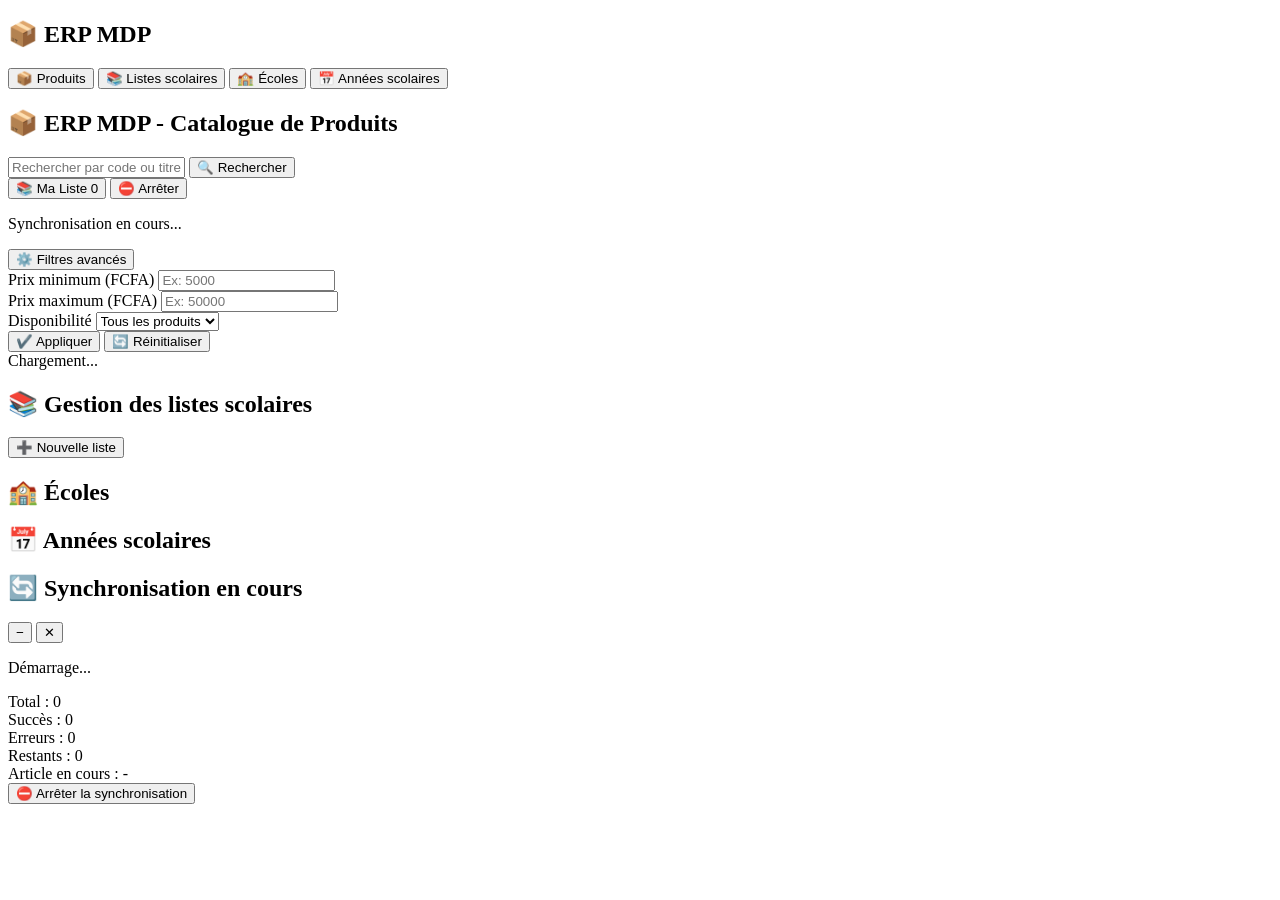
==== backend/app/static/index.html @ 3eb855b2 "Mise à jour" ====
<!DOCTYPE html>
<html lang="fr">
<head>
    <meta charset="UTF-8">
    <meta name="viewport" content="width=device-width, initial-scale=1.0">
    <title>ERP MDP - Produits</title>

    <link rel="preconnect" href="https://fonts.googleapis.com">
    <link rel="preconnect" href="https://fonts.gstatic.com" crossorigin>
    <link href="https://fonts.googleapis.com/css2?family=Inter:wght@400;500;600;700;800&display=swap" rel="stylesheet">

    <link rel="stylesheet" href="/static/css/style.css">
</head>

<body>

<div class="erp-layout">

    <!-- ================= SIDEBAR ================= -->
    <aside class="sidebar">
        <h2 class="logo">📦 ERP MDP</h2>

        <nav id="sidebar-nav">
            <!-- Nous utiliserons des attributs data-* pour gérer la navigation en JS -->
            <button class="nav-btn active" data-target="products">
                📦 Produits
            </button>

            <button class="nav-btn" data-target="lists">
                📚 Listes scolaires
            </button>

            <button class="nav-btn" data-target="schools">
                🏫 Écoles
            </button>

            <button class="nav-btn" data-target="years">
                📅 Années scolaires
            </button>
        </nav>
    </aside>

    <!-- ================= CONTENT ================= -->
    <main class="main-content">

        <!-- ================= PAGE PRODUITS ================= -->
        <section id="page-products" class="page active">

            <header>
                <h1>📦 ERP MDP - Catalogue de Produits</h1>

                <div class="search-section">

                    <!-- Recherche -->
                    <div class="search-bar">
                        <input 
                            type="text" 
                            id="searchInput" 
                            placeholder="Rechercher par code ou titre..."
                            class="search-input"
                            aria-label="Rechercher un produit par code ou titre"
                        >
                        <button id="searchBtn" class="search-btn">🔍 Rechercher</button>
                    </div>

                    <!-- Admin -->
                    <div class="admin-panel">

                        <button id="viewListBtn" class="view-list-btn">
                            📚 Ma Liste 
                            <span id="cartBadge">0</span>
                        </button>

                      
                        <button
                            id="stopSyncBtn"
                            class="stop-sync-btn hidden">
                            ⛔ Arrêter
                        </button>

                        <div id="syncProgress" class="sync-progress hidden">
                            <div class="progress-bar">
                                <div id="progressFill" class="progress-fill"></div>
                            </div>
                            <p id="syncMessage">Synchronisation en cours...</p>
                        </div>
                    </div>

                </div>

                <!-- ✅ AJOUT : Bouton d'activation des filtres -->
                <div class="filters-toggle">
                    <button id="toggleFilters" class="toggle-btn">⚙️ Filtres avancés</button>
                </div>

                <!-- ✅ AJOUT : Panneau des filtres avancés (masqué par défaut) -->
                <div id="filtersPanel" class="filters-panel hidden">
                    <div class="filter-group">
                        <label for="minPrice">Prix minimum (FCFA)</label>
                        <input type="number" id="minPrice" placeholder="Ex: 5000">
                    </div>
                    <div class="filter-group">
                        <label for="maxPrice">Prix maximum (FCFA)</label>
                        <input type="number" id="maxPrice" placeholder="Ex: 50000">
                    </div>
                    <div class="filter-group">
                        <label for="disponibiliteFilter">Disponibilité</label>
                        <select id="disponibiliteFilter">
                            <option value="">Tous les produits</option>
                            <option value="1">✅ Disponible</option>
                            <option value="0">❌ Indisponible</option>
                        </select>
                    </div>
                    <button id="applyFilters" class="apply-filters-btn">✔️ Appliquer</button>
                    <button id="resetFilters" class="reset-filters-btn">🔄 Réinitialiser</button>
                </div>

            </header>

            <!-- Remplacement de main par une div class="page-body" -->
            <div class="page-body">

                <div id="loading" class="loading">Chargement...</div>
                <div id="error" class="error"></div>

                <div id="statsBar" class="stats-bar">
                    <span id="statsText"></span>
                </div>

                <div id="productsContainer" class="products-grid"></div>

                <div id="pagination" class="pagination"></div>

            </div>

        </section>

        <!-- ================= PAGE LISTES ================= -->
        <section id="page-lists" class="page hidden">

            <div class="page-header">
                <h1>📚 Gestion des listes scolaires</h1>

                <button id="createListBtn" class="btn btn-primary">
                    ➕ Nouvelle liste
                </button>
            </div>

            <div id="listsContainer"></div>

        </section>

        <!-- ================= PAGE ECOLES ================= -->
        <section id="page-schools" class="page hidden">
            <h1>🏫 Écoles</h1>
            <div id="schoolsContainer"></div>
        </section>

        <!-- ================= PAGE YEARS ================= -->
        <section id="page-years" class="page hidden">
            <h1>📅 Années scolaires</h1>
            <div id="yearsContainer"></div>
        </section>

    </main>
</div>

<!-- ================= MODAL SYNCHRONISATION ================= -->
<div id="syncModal" class="sync-modal hidden">

    <div class="sync-modal-content" id="syncModalContent">

        <div class="sync-modal-header">
            <h2>🔄 Synchronisation en cours</h2>
            <div class="sync-modal-controls">
                <button id="minimizeModal" class="modal-btn" title="Réduire">−</button>
                <button id="closeModal" class="modal-btn" title="Fermer">✕</button>
            </div>
        </div>

        <div class="sync-modal-content-body">
            <div class="progress-bar">
                <div id="modalProgressFill" class="progress-fill"></div>
            </div>

            <p id="modalSyncMessage">Démarrage...</p>

            <div class="sync-stats">
                <div>Total : <span id="syncTotal">0</span></div>
                <div>Succès : <span id="syncSuccess">0</span></div>
                <div>Erreurs : <span id="syncFailed">0</span></div>
                <div>Restants : <span id="syncRemaining">0</span></div>
            </div>

            <div id="currentProduct">Article en cours : -</div>

            <div id="syncLogs" class="sync-logs"></div>

            <div class="sync-modal-actions">
                <button id="stopSyncBtnModal" class="stop-sync-btn">
                    ⛔ Arrêter la synchronisation
                </button>
            </div>
        </div>

    </div>

</div>

<!-- Modales génériques -->
<div id="modalsContainer"></div>

<!-- Utilisation de type="module" pour permettre la modularité du JS -->
<script type="module" src="/static/js/app.js"></script>

</body>
</html>
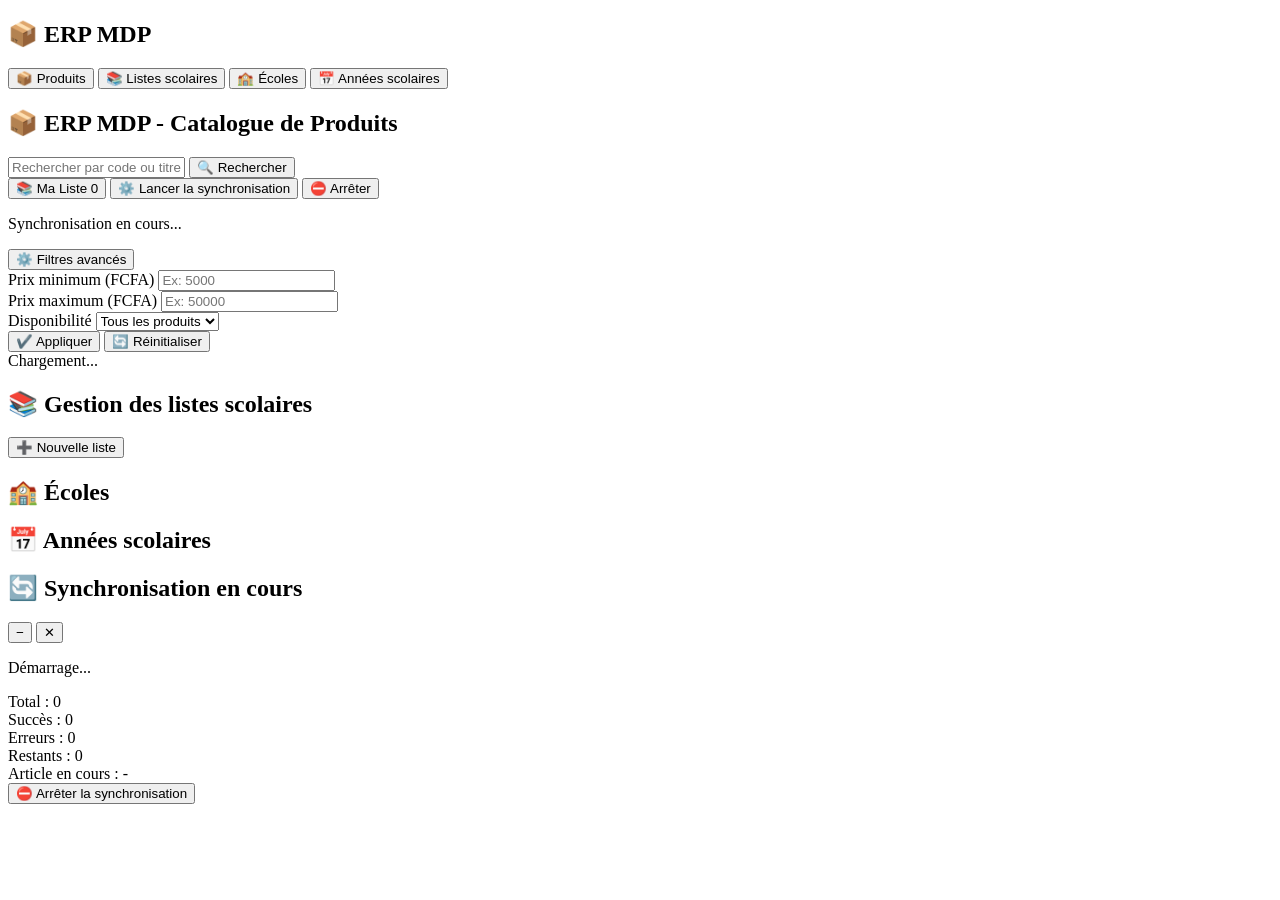
==== commit c6e9ea90: "Mise à jour" ====
--- a/backend/app/static/index.html
+++ b/backend/app/static/index.html
@@ -71,7 +71,10 @@
                             <span id="cartBadge">0</span>
                         </button>
 
-                      
+                        <button id="syncBtn" class="sync-btn">
+                            ⚙️ Lancer la synchronisation
+                        </button>
+
                         <button
                             id="stopSyncBtn"
                             class="stop-sync-btn hidden">
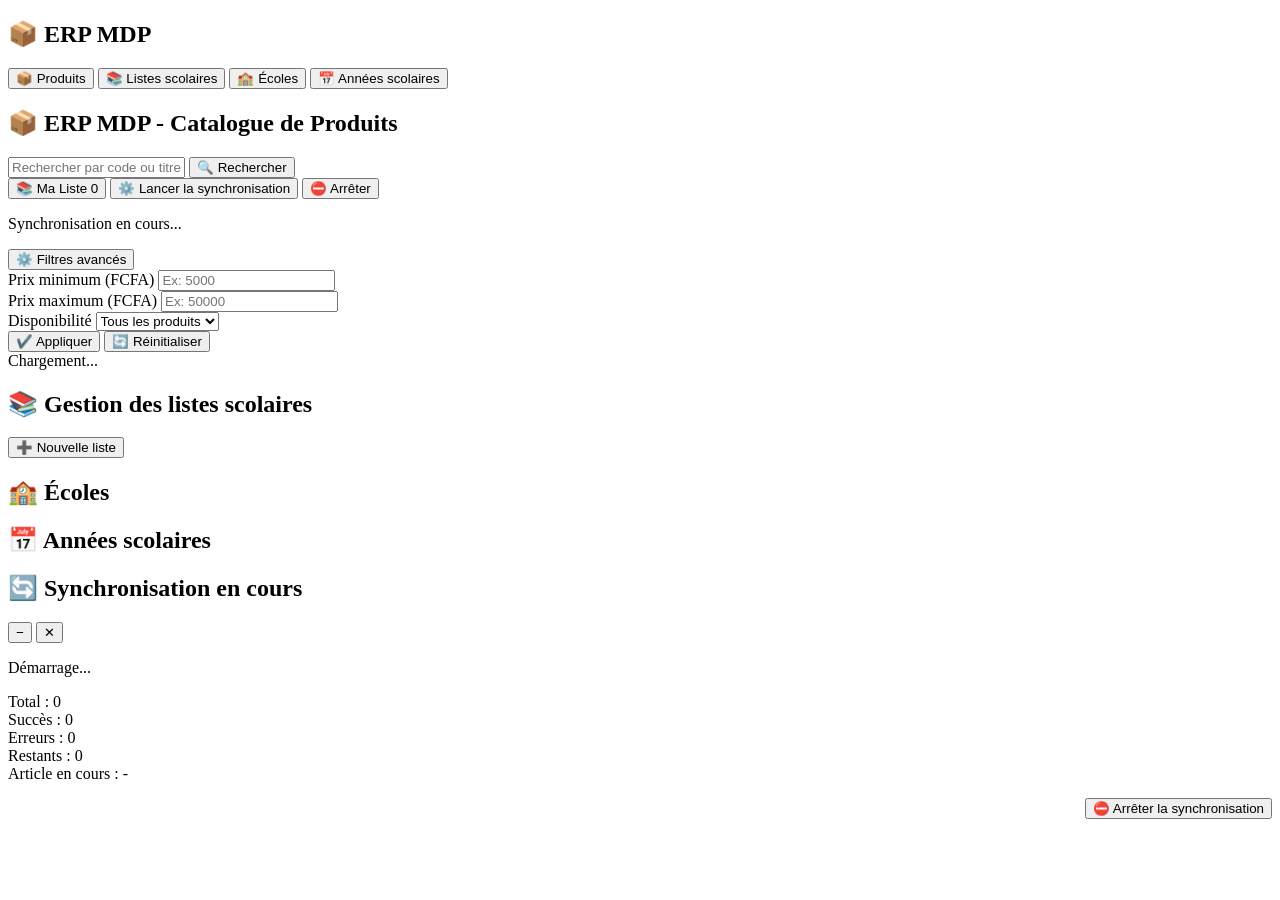
==== commit 67042320: "Mise à jour" ====
--- a/backend/app/static/index.html
+++ b/backend/app/static/index.html
@@ -75,9 +75,10 @@
                             ⚙️ Lancer la synchronisation
                         </button>
 
+                        <!-- Modification de classe : stop-sync-btn -> btn btn-danger -->
                         <button
                             id="stopSyncBtn"
-                            class="stop-sync-btn hidden">
+                            class="btn btn-danger hidden">
                             ⛔ Arrêter
                         </button>
 
@@ -91,12 +92,12 @@
 
                 </div>
 
-                <!-- ✅ AJOUT : Bouton d'activation des filtres -->
+                <!-- Bouton d'activation des filtres -->
                 <div class="filters-toggle">
                     <button id="toggleFilters" class="toggle-btn">⚙️ Filtres avancés</button>
                 </div>
 
-                <!-- ✅ AJOUT : Panneau des filtres avancés (masqué par défaut) -->
+                <!-- Panneau des filtres avancés (masqué par défaut) -->
                 <div id="filtersPanel" class="filters-panel hidden">
                     <div class="filter-group">
                         <label for="minPrice">Prix minimum (FCFA)</label>
@@ -120,7 +121,6 @@
 
             </header>
 
-            <!-- Remplacement de main par une div class="page-body" -->
             <div class="page-body">
 
                 <div id="loading" class="loading">Chargement...</div>
@@ -169,7 +169,8 @@
 </div>
 
 <!-- ================= MODAL SYNCHRONISATION ================= -->
-<div id="syncModal" class="sync-modal hidden">
+<!-- Modification de classe : ajout de modal-overlay pour assurer l'ombrage et le centrage -->
+<div id="syncModal" class="modal-overlay sync-modal hidden">
 
     <div class="sync-modal-content" id="syncModalContent">
 
@@ -199,8 +200,9 @@
 
             <div id="syncLogs" class="sync-logs"></div>
 
-            <div class="sync-modal-actions">
-                <button id="stopSyncBtnModal" class="stop-sync-btn">
+            <div class="sync-modal-actions" style="margin-top: 15px; text-align: right;">
+                <!-- Modification de classe : stop-sync-btn -> btn btn-danger -->
+                <button id="stopSyncBtnModal" class="btn btn-danger">
                     ⛔ Arrêter la synchronisation
                 </button>
             </div>
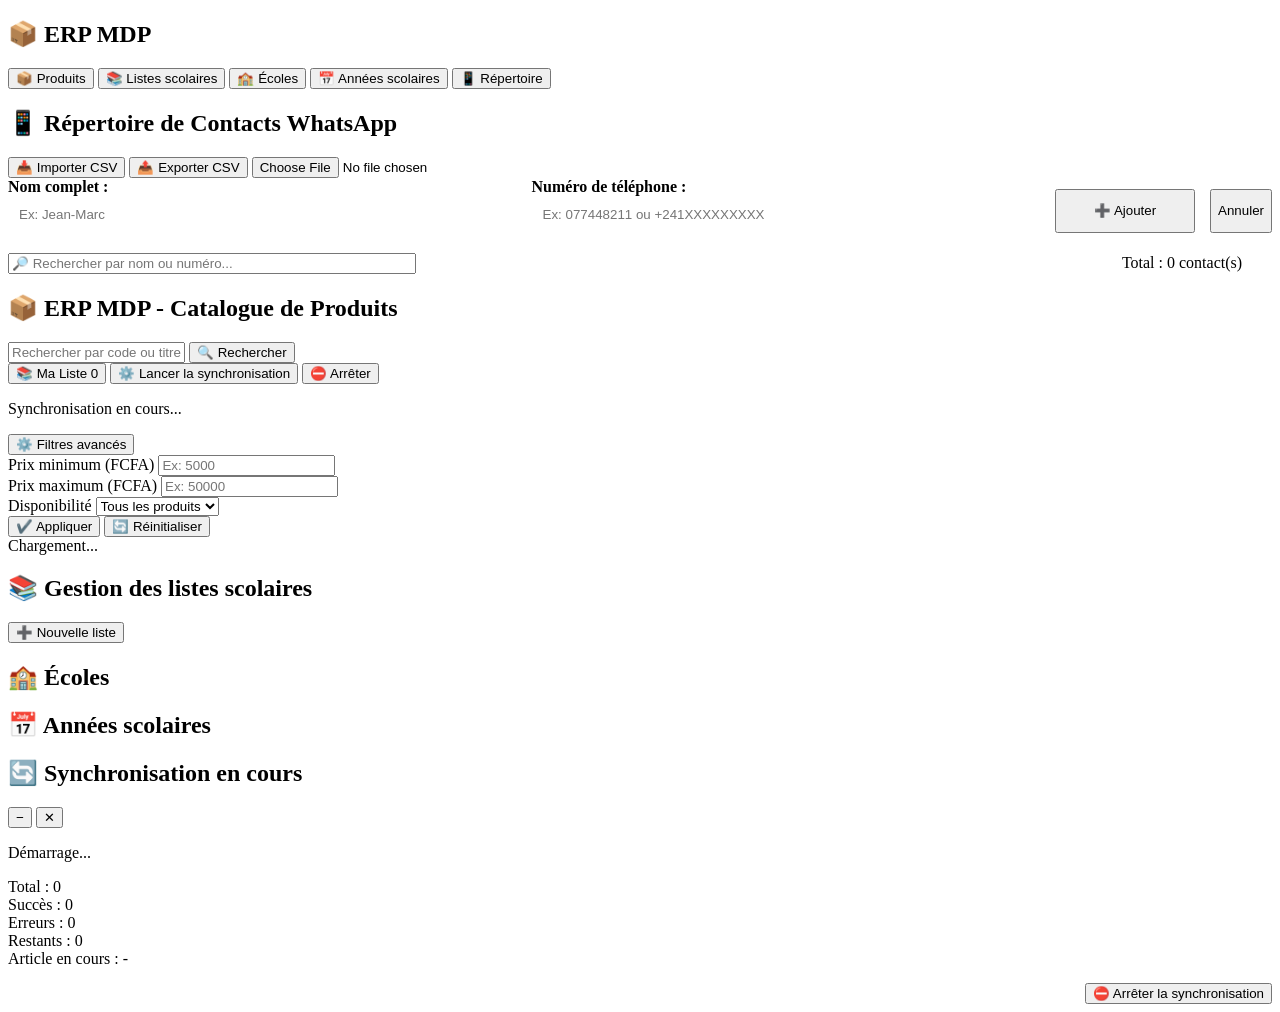
==== commit a5ca45e0: "Mise à jour" ====
--- a/backend/app/static/index.html
+++ b/backend/app/static/index.html
@@ -37,11 +37,56 @@
             <button class="nav-btn" data-target="years">
                 📅 Années scolaires
             </button>
+
+            <button class="nav-btn" data-target="contacts">
+                📱 Répertoire
+            </button>
         </nav>
     </aside>
 
     <!-- ================= CONTENT ================= -->
     <main class="main-content">
+        <!-- ================= PAGE RÉPERTOIRE ================= -->
+        <section id="page-contacts" class="page hidden">
+
+            <div class="page-header">
+                <h1>📱 Répertoire de Contacts WhatsApp</h1>
+                <div>
+                    <button id="importContactsBtn" class="btn btn-info">📥 Importer CSV</button>
+                    <button id="exportContactsBtn" class="btn btn-warning">📤 Exporter CSV</button>
+                    <!-- Input invisible pour charger le fichier CSV -->
+                    <input type="file" id="csvFileInput" accept=".csv" class="hidden">
+                </div>
+            </div>
+
+            <!-- Formulaire d'ajout ou modification rapide -->
+            <div class="school-selector" style="display: flex; gap: 15px; align-items: flex-end; flex-wrap: wrap; margin-bottom: 20px;">
+                <input type="hidden" id="editContactId" value="">
+                <div style="flex: 1; min-width: 200px;">
+                    <label><strong>Nom complet :</strong></label>
+                    <input type="text" id="contactNomInput" placeholder="Ex: Jean-Marc" style="width: 100%; padding: 10px; border-radius: 8px; border: 1px solid rgba(255,255,255,0.15); background: rgba(255,255,255,0.08); color: white;">
+                </div>
+                <div style="flex: 1; min-width: 200px;">
+                    <label><strong>Numéro de téléphone :</strong></label>
+                    <input type="text" id="contactTelInput" placeholder="Ex: 077448211 ou +241XXXXXXXXX" style="width: 100%; padding: 10px; border-radius: 8px; border: 1px solid rgba(255,255,255,0.15); background: rgba(255,255,255,0.08); color: white;">
+                </div>
+                <button id="submitContactBtn" class="btn btn-primary" style="height: 44px; min-width: 140px;">➕ Ajouter</button>
+                <button id="cancelEditContactBtn" class="btn btn-secondary hidden" style="height: 44px;">Annuler</button>
+            </div>
+
+            <!-- Barre de recherche et compteur -->
+            <div style="display: flex; justify-content: space-between; align-items: center; margin-bottom: 20px; gap: 15px; flex-wrap: wrap;">
+                <input type="text" id="contactSearchInput" placeholder="🔎 Rechercher par nom ou numéro..." class="search-input" style="max-width: 400px; width: 100%;">
+                <div id="contactsCompteur" class="stats-bar" style="margin: 0; min-width: 180px; text-align: center;">Total : 0 contact(s)</div>
+            </div>
+
+            <div class="page-body">
+                <div id="contactsContainer" class="cards-grid"></div>
+                <!-- NOUVEAU : Conteneur de la pagination des contacts -->
+                <div id="contactsPagination" class="pagination"></div>
+            </div>
+
+        </section>
 
         <!-- ================= PAGE PRODUITS ================= -->
         <section id="page-products" class="page active">
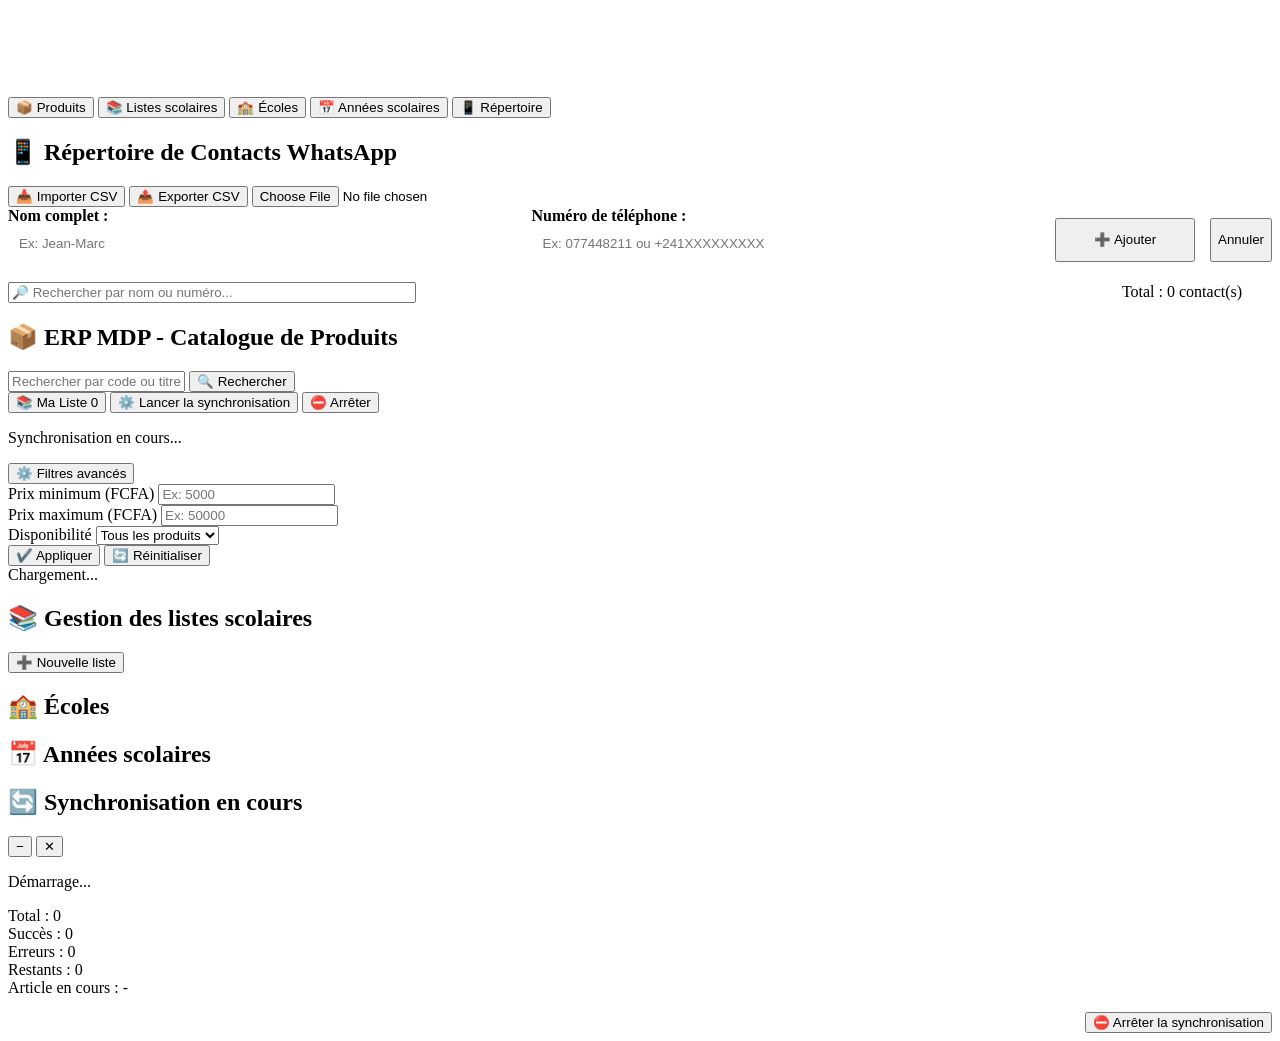
==== commit 6c3d01a2: "Mise à jour" ====
--- a/backend/app/static/index.html
+++ b/backend/app/static/index.html
@@ -18,7 +18,10 @@
 
     <!-- ================= SIDEBAR ================= -->
     <aside class="sidebar">
-        <h2 class="logo">📦 ERP MDP</h2>
+        <div class="logo-container" style="display: flex; align-items: center; gap: 12px; margin-bottom: 35px; padding-bottom: 10px; border-bottom: 1px solid var(--glass-border);">
+            <img src="/static/images/logo.png" alt="Logo ERP" style="height: 44px; width: auto; filter: brightness(0) invert(1); object-fit: contain;">
+            <h2 style="color: white; font-size: 20px; font-weight: 800; letter-spacing: 0.5px; margin: 0;">ERP MDP</h2>
+        </div>
 
         <nav id="sidebar-nav">
             <!-- Nous utiliserons des attributs data-* pour gérer la navigation en JS -->
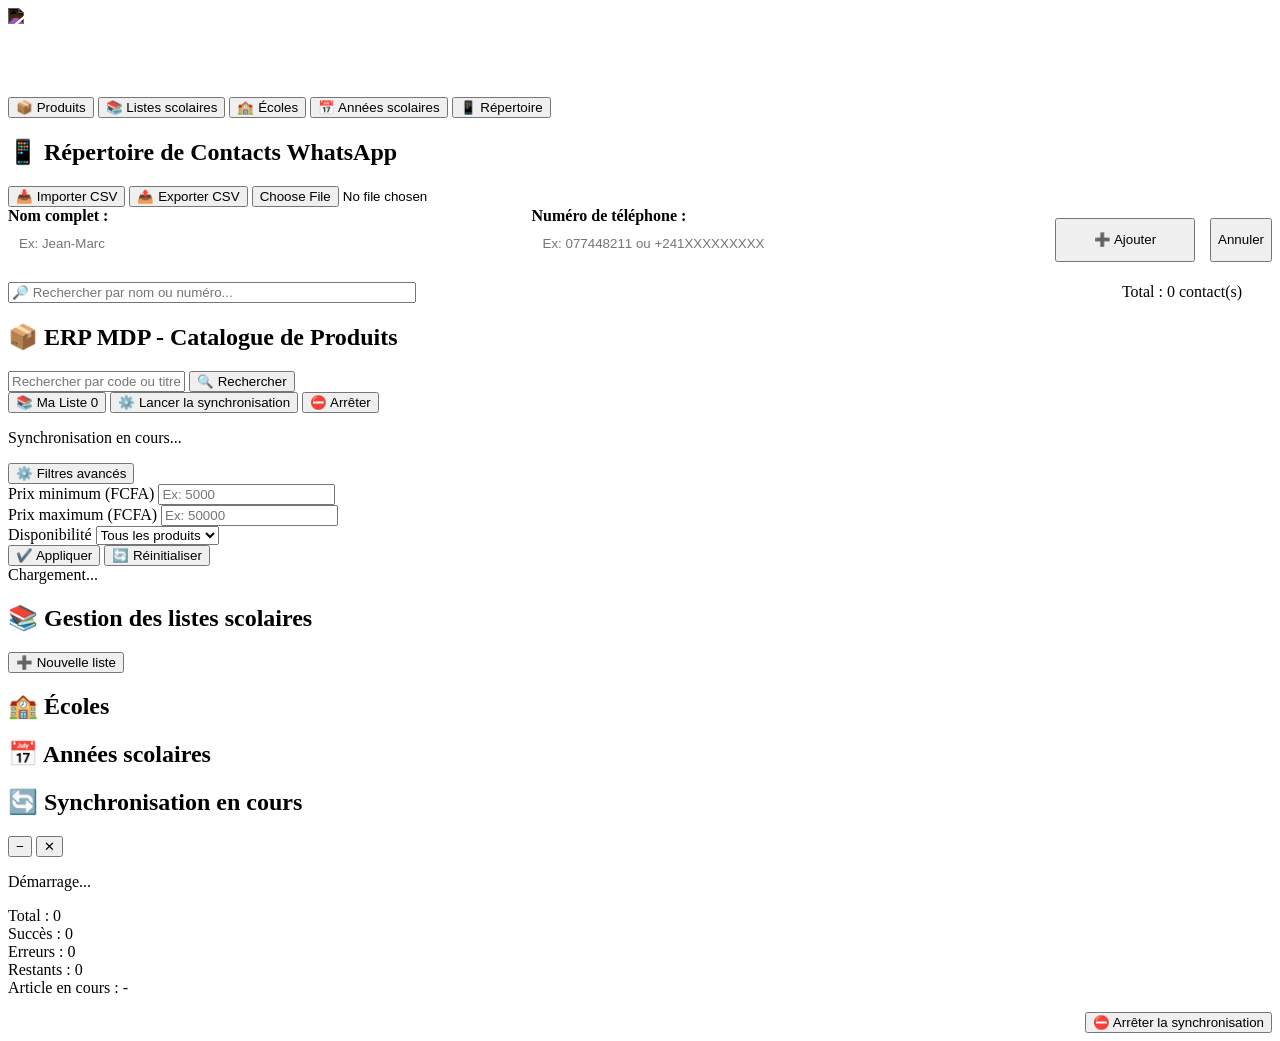
==== commit ad06cfdb: "Mise à jour" ====
--- a/backend/app/static/index.html
+++ b/backend/app/static/index.html
@@ -19,7 +19,7 @@
     <!-- ================= SIDEBAR ================= -->
     <aside class="sidebar">
         <div class="logo-container" style="display: flex; align-items: center; gap: 12px; margin-bottom: 35px; padding-bottom: 10px; border-bottom: 1px solid var(--glass-border);">
-            <img src="/static/images/logo.png" alt="Logo ERP" style="height: 44px; width: auto; filter: brightness(0) invert(1); object-fit: contain;">
+            <img src="/static/images/logo.png" alt="Logo ERP" style="height: 44px; width: auto; filter: invert(1); mix-blend-mode: screen; object-fit: contain;">
             <h2 style="color: white; font-size: 20px; font-weight: 800; letter-spacing: 0.5px; margin: 0;">ERP MDP</h2>
         </div>
 
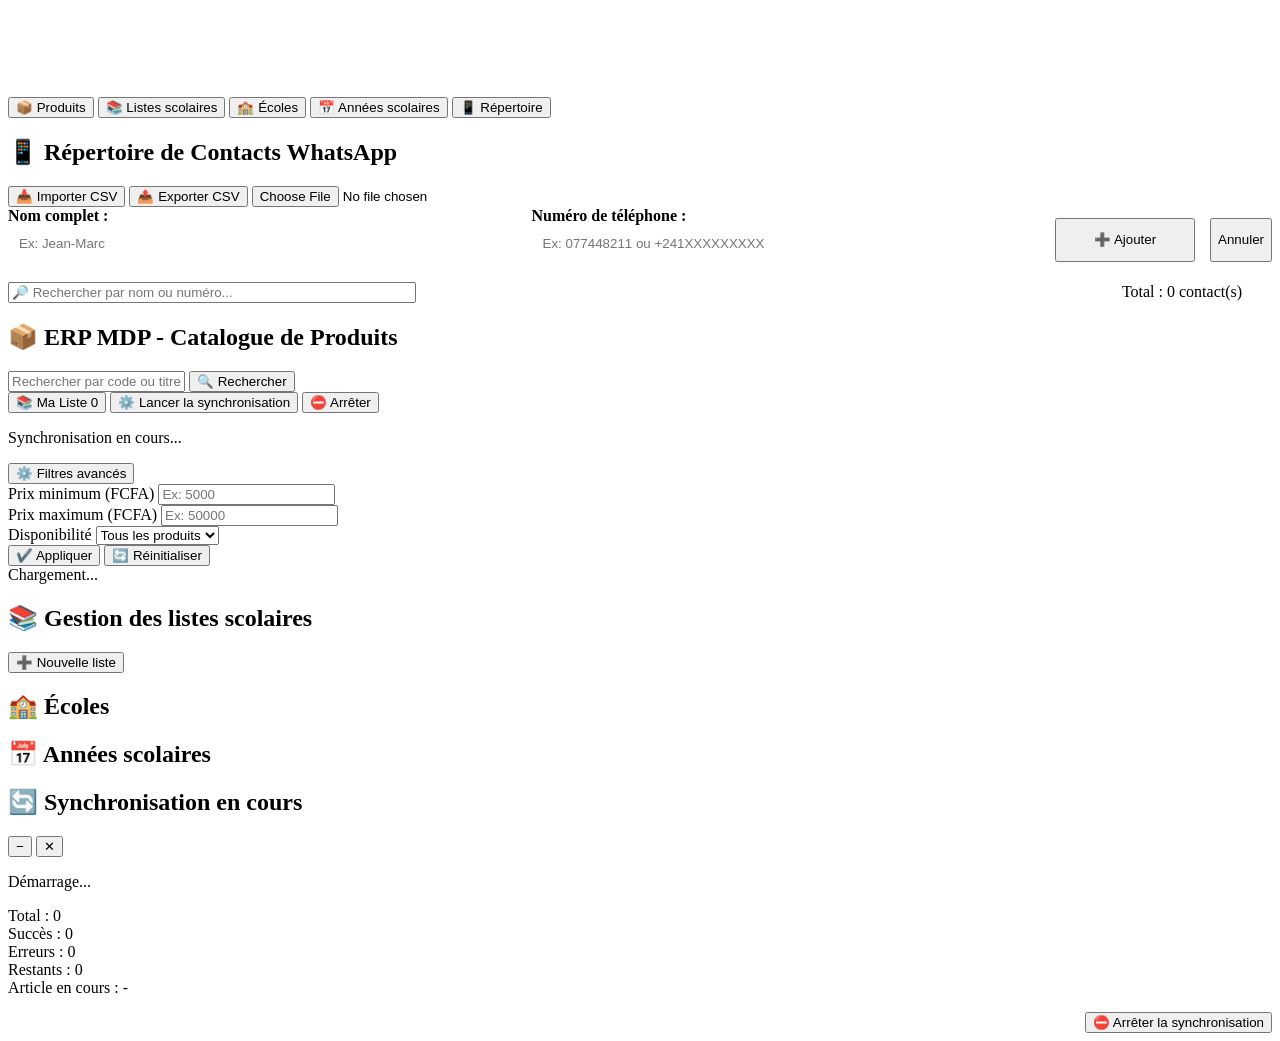
==== commit 6154d18c: "Mise à jour" ====
--- a/backend/app/static/index.html
+++ b/backend/app/static/index.html
@@ -19,7 +19,8 @@
     <!-- ================= SIDEBAR ================= -->
     <aside class="sidebar">
         <div class="logo-container" style="display: flex; align-items: center; gap: 12px; margin-bottom: 35px; padding-bottom: 10px; border-bottom: 1px solid var(--glass-border);">
-            <img src="/static/images/logo.png" alt="Logo ERP" style="height: 44px; width: auto; filter: invert(1); mix-blend-mode: screen; object-fit: contain;">
+            <!-- brightness(0) invert(1) va blanchir vos lignes de dessin noires, et le fond transparent s'adaptera parfaitement à votre barre latérale -->
+            <img src="/static/images/logo.png" alt="Logo ERP" style="height: 44px; width: auto; filter: brightness(0) invert(1); object-fit: contain;">
             <h2 style="color: white; font-size: 20px; font-weight: 800; letter-spacing: 0.5px; margin: 0;">ERP MDP</h2>
         </div>
 
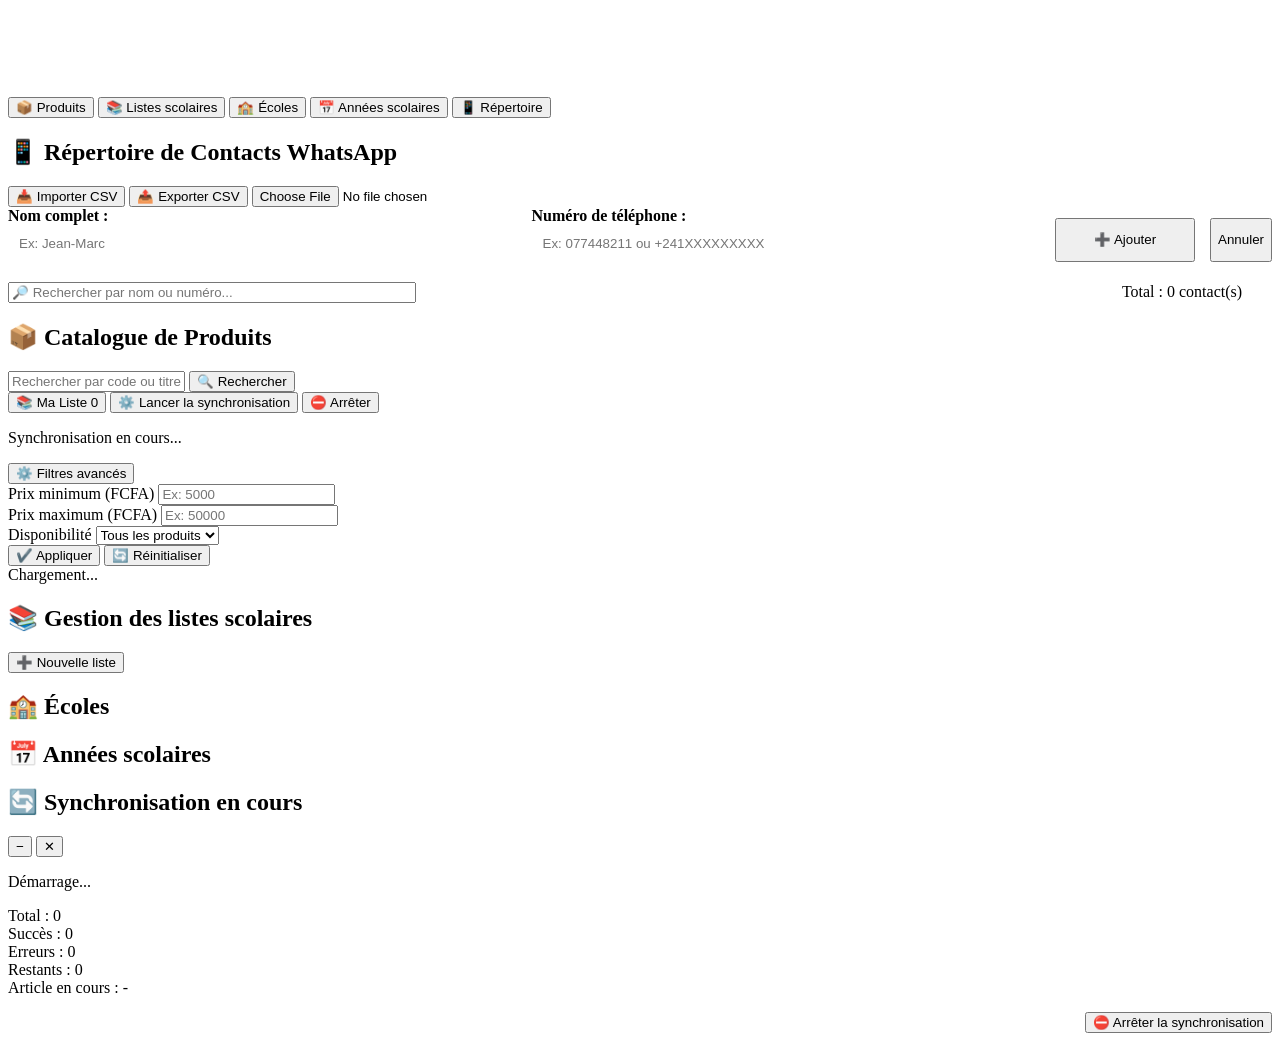
==== commit 223801c3: "Mise à jour" ====
--- a/backend/app/static/index.html
+++ b/backend/app/static/index.html
@@ -96,7 +96,7 @@
         <section id="page-products" class="page active">
 
             <header>
-                <h1>📦 ERP MDP - Catalogue de Produits</h1>
+                <h1>📦 Catalogue de Produits</h1>
 
                 <div class="search-section">
 
